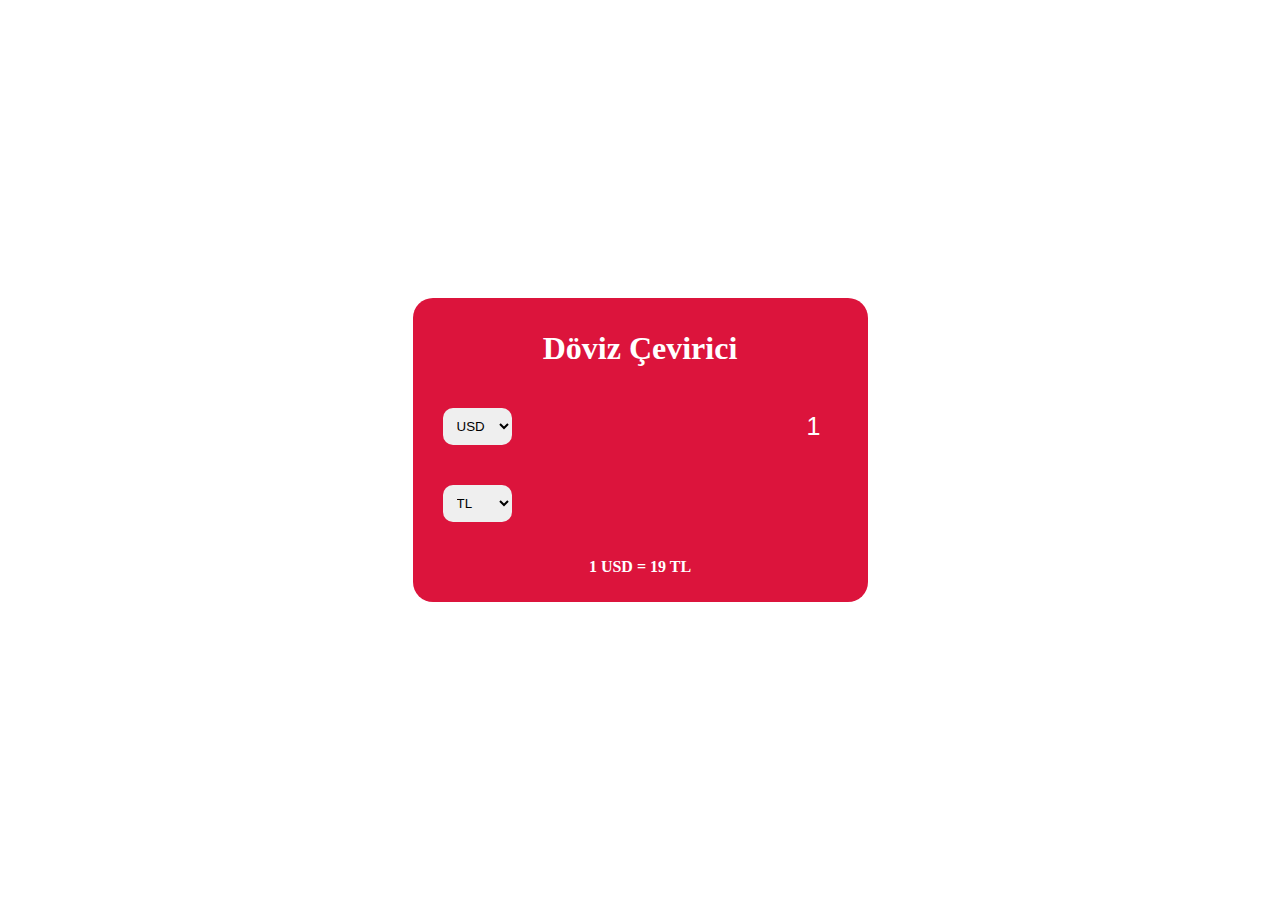
==== Döviz/index.html @ a15e2697 "Currency Converter" ====
<!DOCTYPE html>
<html lang="en">
<head>
    <meta charset="UTF-8">
    <meta name="viewport" content="width=device-width, initial-scale=1.0">
    <title>Döviz Uygulaması</title>
    <link rel="stylesheet" href="style.css">
</head>
<body>
    <div class="container">
       <h1>Döviz Çevirici</h1>
       <div class="currencyContainer">
        <select  id="currencyFirst">
            <option value="USD" selected>USD</option>
            <option value="EUR">EUR</option>
            <option value="AUD">AUD</option>
            <option value="CAD">CAD</option>
            <option value="JPY">JPY</option>
        </select>
         
        <input type="number" id="count" value="1" min="0">
       </div>

       <div class="currencyContainer">
        <select  id="currencySecond">
            <option value="TRY" selected>TL</option>
            <option value="USD">USD</option>
            <option value="EUR">EUR</option>
            <option value="AUD">AUD</option>
            <option value="CAD">CAD</option>
            <option value="JPY">JPY</option>
        </select>
         
        <span id="equal"></span>
       </div>

       <p class="exchangeRate" id="exchangeRate"> 1 USD = 19 TL </p>
    </div>

    <script src="script.js"></script>
</body>
</html>
---- Döviz/style.css ----
*{
    box-sizing: border-box;
}

body{
    display: flex;
    justify-content: center;
    align-items: center;
    margin: 0;
    height: 100vh;
}

.container{
    background-color: crimson;
    color: white;
    padding: 10px;
    text-align: center;
    border-radius: 20px;
}

.currencyContainer{
    display: flex;
    justify-content: space-between;
    padding: 20px;
}

.currencyContainer select{
    border: none;
    border-radius: 10px;
    padding: 10px;
}

.currencyContainer input{
    font-size: 25px;
    text-align: right;
    border: none;
    background: transparent;
    color: white;
}

.currencyContainer span{
    font-size: 25px;
    color: white;
}

input:focus,
select:focus{
    outline: none;
}

.exchangeRate{
    font-weight: 600;
}
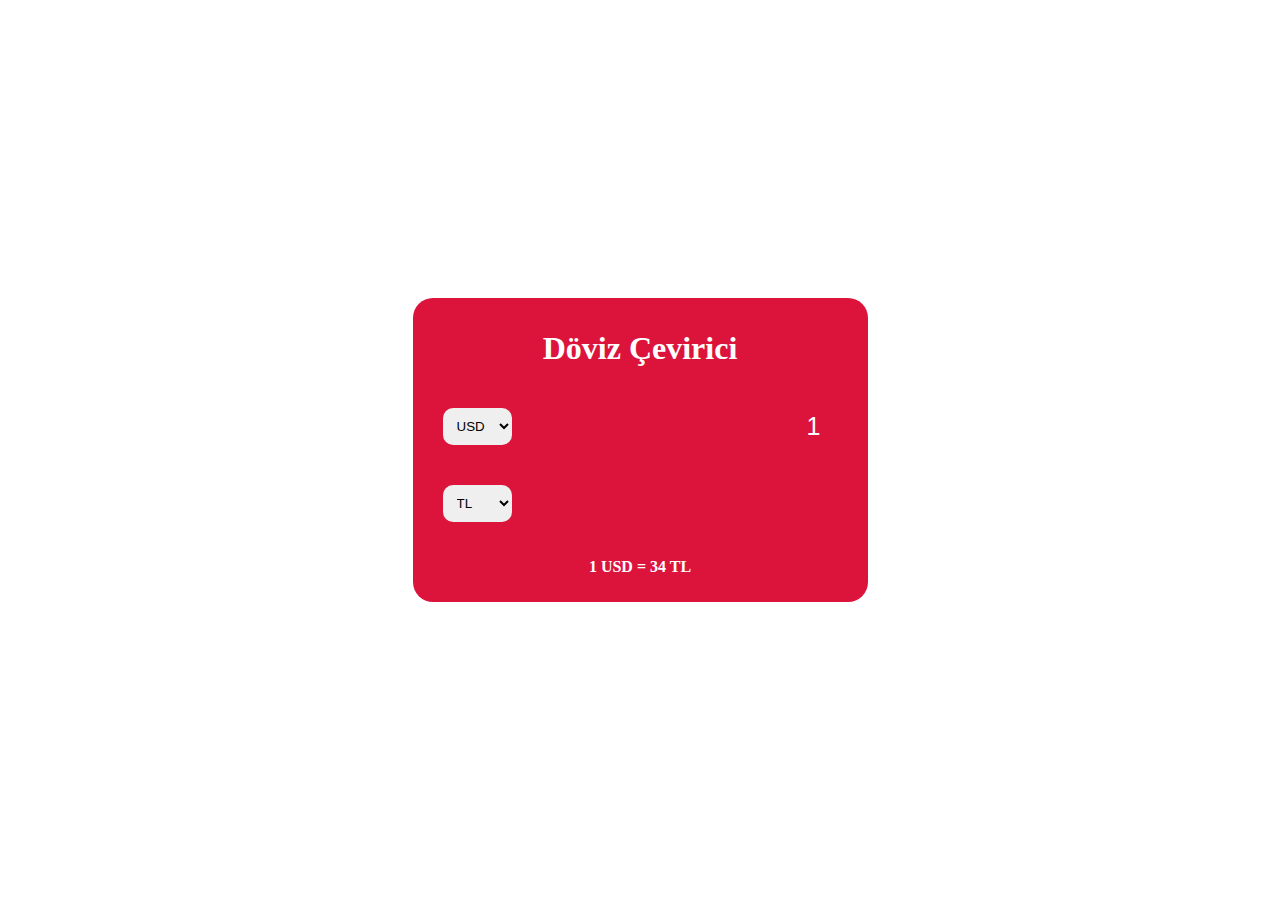
==== commit a5376436: "Update index.html" ====
--- a/Döviz/index.html
+++ b/Döviz/index.html
@@ -34,9 +34,9 @@
         <span id="equal"></span>
        </div>
 
-       <p class="exchangeRate" id="exchangeRate"> 1 USD = 19 TL </p>
+       <p class="exchangeRate" id="exchangeRate"> 1 USD = 34 TL </p>
     </div>
 
     <script src="script.js"></script>
 </body>
-</html>+</html>
